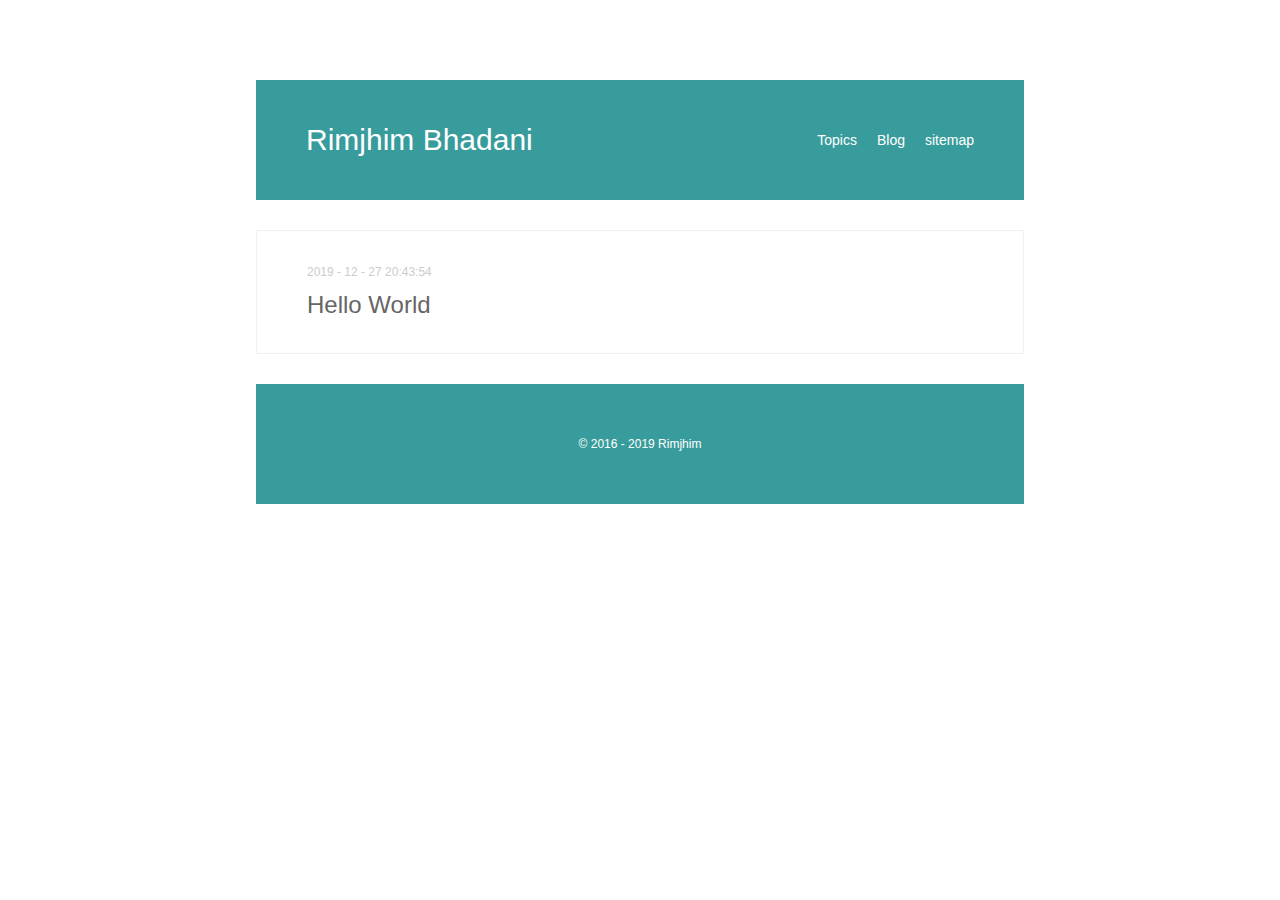
==== archives/index.html @ 62b7ebf7 "Site updated: 2019-12-27 22:25:52" ====
<!DOCTYPE html><html lang="gb-EN"><head><meta charset="utf-8"><meta http-equiv="X-UA-Compatible" content="IE=edge"><meta name="viewport" content="width=device-width, initial-scale=1"><meta name="author" content="Rimjhim"><meta name="description" content="Rimjhim Bhadani's blog"><link rel="alternative" href="/atom.xml" title="Rimjhim Bhadani" type="application/atom+xml"><link rel="icon" href="/favicon.png"><title>Rimjhim Bhadani</title>
<link rel="stylesheet" href="/css/main.css">

<link rel="stylesheet" href="/js/fancybox/jquery.fancybox.min.css">
<!--[if lt IE 9]><script>(function(a,b){a="abbr article aside audio bdi canvas data datalist details dialog figcaption figure footer header hgroup main mark meter nav output progress section summary template time video".split(" ");for(b=a.length-1;b>=0;b--)document.createElement(a[b])})()</script><![endif]-->
<script src="/js/jquery-3.1.1.min.js"></script>

<script src="/js/fancybox/jquery.fancybox.min.js"></script>
<meta name="generator" content="Hexo 4.2.0"></head><body style="opacity:0"><header class="head"><h1 class="head-title u-fl"><a href="/">Rimjhim Bhadani</a></h1><nav class="head-nav u-fr"><ul class="head-nav__list"><li class="head-nav__item"><a class="head-nav__link" href="/tags">Topics</a></li><li class="head-nav__item"><a class="head-nav__link" href="/archives">Blog</a></li><li class="head-nav__item"><a class="head-nav__link" href="/sitemap.xml">sitemap</a></li></ul></nav></header><main class="main"><article class="post"><header class="post__head archive"><a href="/2019/12/27/hello-world/"><time class="post__time" datetime="2019-12-27T15:13:54.900Z">2019 - 12 - 27 20:43:54</time></a><h1 class="post__title archive"><a href="/2019/12/27/hello-world/">Hello World</a></h1></header></article></main><footer class="foot"><div class="foot-copy">&copy; 2016 - 2019 Rimjhim</div></footer>
<script src="/js/scroller.js"></script>

<script src="/js/main.js"></script>
</body></html>
---- css/main.css ----
/* ==========================================================================
   Init
   ========================================================================== */
/* normalize.css v3.0.1 | MIT License | git.io/normalize */
html {
  font-family: sans-serif;
  -ms-text-size-adjust: 100%;
  -webkit-text-size-adjust: 100%;
}
body {
  margin: 0;
}
article,
aside,
details,
figcaption,
figure,
footer,
header,
hgroup,
main,
nav,
section,
summary {
  display: block;
}
audio,
canvas,
progress,
video {
  display: inline-block;
  vertical-align: baseline;
}
audio:not([controls]) {
  display: none;
  height: 0;
}
[hidden],
template {
  display: none;
}
a {
  background: transparent;
}
a:active,
a:hover {
  outline: 0;
}
abbr[title] {
  border-bottom: 1px dotted;
}
b,
strong {
  font-weight: bold;
}
dfn {
  font-style: italic;
}
h1 {
  font-size: 2em;
  margin: 0.67em 0;
}
mark {
  background: #ff0;
  color: #000;
}
small {
  font-size: 80%;
}
sub,
sup {
  font-size: 75%;
  line-height: 0;
  position: relative;
  vertical-align: baseline;
}
sup {
  top: -0.5em;
}
sub {
  bottom: -0.25em;
}
img {
  border: 0;
}
svg:not(:root) {
  overflow: hidden;
}
figure {
  margin: 1em 40px;
}
hr {
  -moz-box-sizing: content-box;
  box-sizing: content-box;
  height: 0;
}
pre {
  overflow: auto;
}
code,
kbd,
pre,
samp {
  font-family: monospace, monospace;
  font-size: 1em;
}
button,
input,
optgroup,
select,
textarea {
  color: inherit;
  font: inherit;
  margin: 0;
}
button {
  overflow: visible;
}
button,
select {
  text-transform: none;
}
button,
html input[type="button"],
input[type="reset"],
input[type="submit"] {
  -webkit-appearance: button;
  cursor: pointer;
}
button[disabled],
html input[disabled] {
  cursor: default;
}
button::-moz-focus-inner,
input::-moz-focus-inner {
  border: 0;
  padding: 0;
}
input {
  line-height: normal;
}
input[type="checkbox"],
input[type="radio"] {
  box-sizing: border-box;
  padding: 0;
}
input[type="number"]::-webkit-inner-spin-button,
input[type="number"]::-webkit-outer-spin-button {
  height: auto;
}
input[type="search"] {
  -webkit-appearance: textfield;
  -moz-box-sizing: content-box;
  -webkit-box-sizing: content-box;
  box-sizing: content-box;
}
input[type="search"]::-webkit-search-cancel-button,
input[type="search"]::-webkit-search-decoration {
  -webkit-appearance: none;
}
fieldset {
  border: 1px solid #c0c0c0;
  margin: 0 2px;
  padding: 0.35em 0.625em 0.75em;
}
legend {
  border: 0;
  padding: 0;
}
textarea {
  overflow: auto;
}
optgroup {
  font-weight: bold;
}
table {
  border-collapse: collapse;
  border-spacing: 0;
}
td,
th {
  padding: 0;
}
/* ==========================================================================
   Base
   ========================================================================== */
@font-face {
  font-family: 'icon';
  src: url("../fonts/icon.eot?-3uy3dk");
  src: url("../fonts/icon.eot?#iefix-3uy3dk") format('embedded-opentype'), url("../fonts/icon.woff?-3uy3dk") format('woff'), url("../fonts/icon.ttf?-3uy3dk") format('truetype'), url("../fonts/icon.svg?-3uy3dk#icon") format('svg');
  font-weight: normal;
  font-style: normal;
}
[class^="icon-"],
[class*=" icon-"] {
  font-family: 'icon';
  font-style: normal;
  -webkit-font-smoothing: antialiased;
  -moz-osx-font-smoothing: grayscale;
}
.icon-arrow-right:before {
  content: "\e600";
}
.icon-arrow-left:before {
  content: "\e601";
}
html {
  background-color: #fff;
  background-attachment: fixed;
  background-repeat: no-repeat;
  background-size: auto;
  color: #333;
  font-style: normal;
  text-rendering: optimizeLegibility;
}
html.index {
  background-color: #fff;
}
body {
  font-size: 14px;
  font-size: 0.875rem;
  line-height: 1.5;
  font-family: 'Helvetica Neue', 'Hiragino Sans GB', 'WenQuanYi Micro Hei', 'Microsoft Yahei', sans-serif;
  padding: 80px 0 20px;
}
html.index body {
  padding: 0;
}
code,
kbd,
pre,
samp {
  font-family: 'Source Code Pro', Consolas, 'Liberation Mono', Courier, monospace, serif;
}
a {
  color: #258fb8;
  text-decoration: none;
}
blockquote,
dl,
dd,
h1,
h2,
h3,
h4,
h5,
h6,
figure,
p,
pre {
  margin: 0;
}
button {
  padding: 0;
  border: 0;
  background: transparent;
}
fieldset {
  margin: 0;
  padding: 0;
  border: 0;
}
iframe {
  border: 0;
}
ol,
ul,
menu {
  margin: 0;
  padding: 0;
  list-style: none;
}
img,
audio,
canvas,
video {
  vertical-align: middle;
}
.clearfix:after,
.clearfix:before {
  display: table;
  content: " ";
}
.clearfix:after {
  clear: both;
}
.hide {
  visibility: hidden;
}
.u-cf:before,
.u-cf:after {
  content: '';
  display: table;
}
.u-cf:after {
  clear: both;
}
.u-bfc {
  overflow: hidden;
}
.u-fl {
  float: left;
}
.u-fr {
  float: right;
}
.u-hidden {
  display: none !important;
  visibility: hidden;
}
.modal-active {
  overflow: hidden;
}
.echo {
  font-size: 14px;
  font-size: 0.875rem;
  line-height: 1.5;
}
.echo a {
  color: #258fb8;
}
.echo a:hover,
.echo a:focus,
.echo a:active {
  text-decoration: underline;
}
.echo h1,
.echo h2,
.echo h3,
.echo h4,
.echo h5,
.echo h6 {
  font-weight: normal;
  line-height: 1.5;
  margin: 1.6em 0;
}
.echo h1 {
  font-size: 30px;
  font-size: 1.875rem;
}
.echo h2 {
  font-size: 24px;
  font-size: 1.5rem;
}
.echo h3 {
  font-size: 18px;
  font-size: 1.125rem;
}
.echo h4,
.echo h5,
.echo h6 {
  font-size: 14px;
  font-size: 0.875rem;
}
.echo p {
  margin: 1em 0;
  font-size: 16px;
  font-size: 1rem;
  text-align: justify;
  line-height: 1.8;
}
.echo address,
.echo blockquote,
.echo dl,
.echo figure,
.echo form,
.echo hr,
.echo img,
.echo ol,
.echo pre,
.echo table,
.echo ul {
  margin: 1.6em 0;
}
.echo hr {
  margin: 1.6em auto;
  width: 61%;
  height: 4px;
  border: none;
  background: #eee;
}
.echo img {
  max-width: 100%;
  height: auto;
}
.echo caption {
  text-transform: uppercase;
  padding: 1em;
  color: #777;
}
.echo thead {
  background-color: #eee;
}
.echo td,
.echo th {
  border: 1px solid #cbcbcb;
  padding: 0.5em 1em;
  text-align: left;
  font-weight: normal;
}
.echo tfoot {
  background-color: #f4f4f4;
}
.echo dl,
.echo ol,
.echo ul {
  margin-left: 2em;
}
.echo dd {
  margin-left: 1em;
}
.echo ol {
  list-style: decimal outside;
}
.echo ul {
  list-style: disc outside;
}
.echo figcaption {
  font-size: 0.85em;
}
.echo blockquote small,
.echo cite {
  color: #777;
}
.echo abbr {
  cursor: help;
}
.echo address {
  font-style: normal;
}
.echo code,
.echo kbd {
  display: inline-block;
  margin: 0 0.1em;
  white-space: nowrap;
  font-size: 0.85em;
  font-family: consolas, "微软雅黑";
  border-radius: 4px;
  background-color: rgba(27,31,35,0.05);
  padding: 3px 6px;
}
.echo kbd {
  box-shadow: 0 1px 0px #ccc, 0 0 0 2px #fff inset;
}
.echo blockquote {
  margin: 1.6em -50px;
  padding: 10px 45px;
  border-left: 8px solid #399c9c;
  border-right: 0;
  border-top: 1px solid #f0f0f0;
  border-bottom: 1px solid #f0f0f0;
  background-color: #e1f4f4;
}
.echo blockquote.right {
  border-left: 0;
  border-right: 8px solid #399c9c;
}
.highlight {
  overflow: auto;
  background-color: #f4fbfb;
  color: #328989;
  border: 1px solid #f0f0f0;
}
.highlight .gutter {
  color: #666;
  display: none;
}
.highlight .code {
  padding: 1em 45px;
}
.highlight figcaption {
  margin-bottom: 1em;
  color: #999;
  font-size: 0.85em;
}
.highlight figcaption a {
  float: right;
}
.highlight .comment {
  color: #b0bec5;
}
.highlight .title {
  color: #399c9c;
}
.highlight .variable,
.highlight .attribute,
.highlight .tag,
.highlight .regexp,
.highlight .ruby .constant,
.highlight .xml .tag .title,
.highlight .xml .pi,
.highlight .xml .doctype,
.highlight .html .doctype,
.highlight .css .id,
.highlight .css .class,
.highlight .css .pseudo {
  color: #91ba61;
}
.highlight .number,
.highlight .preprocessor,
.highlight .built_in,
.highlight .literal,
.highlight .params,
.highlight .constant {
  color: #ff5370;
}
.highlight .class,
.highlight .ruby .class .title,
.highlight .css .rules .attribute {
  color: #91ba61;
}
.highlight .string,
.highlight .value,
.highlight .inheritance,
.highlight .header,
.highlight .ruby .symbol,
.highlight .xml .cdata {
  color: #91ba61;
}
.highlight .css .hexcolor {
  color: #6cc;
}
.highlight .function,
.highlight .python .decorator,
.highlight .python .title,
.highlight .ruby .function .title,
.highlight .ruby .title .keyword,
.highlight .perl .sub,
.highlight .javascript .title,
.highlight .coffeescript .title {
  color: #80cbc4;
}
.highlight .keyword,
.highlight .javascript .function {
  color: #c9c;
}
.highlight .marked {
  background-color: #ffecec;
}
/* ==========================================================================
   Partial
   ========================================================================== */
.index-wrapper {
  display: -webkit-box;
  display: -webkit-flex;
  display: flex;
  width: 100%;
  height: 100vh;
  -webkit-box-pack: center;
  -webkit-justify-content: center;
  justify-content: center;
  -webkit-box-align: center;
  -webkit-align-items: center;
  align-items: center;
}
.index-wrapper header {
  z-index: 10;
}
#particles-oli-wrapper {
  position: fixed;
  top: 0;
  bottom: 0;
  left: 0;
  right: 0;
  width: 100%;
}
.head,
.main,
.foot {
  margin: 0 auto;
  width: 768px;
}
.head,
.foot {
  padding: 0 50px;
  height: 120px;
  background-color: #399c9c;
  line-height: 120px;
  box-sizing: border-box;
}
.head-title {
  font-size: 30px;
  font-size: 1.875rem;
  font-weight: normal;
  color: #fff;
}
.head-title > a {
  color: #fff;
}
.head-nav__item {
  display: inline-block;
  margin-left: 20px;
}
.head-nav__link {
  color: #fff;
}
.head-nav__link:hover {
  color: #f0f0f0;
  text-decoration: underline;
}
.main {
  margin-top: 30px;
  margin-bottom: 30px;
}
.archive-title {
  margin: 1.6em;
  text-align: center;
  font-size: 25.6px;
  font-size: 1.6rem;
  font-weight: normal;
}
.comments {
  margin: 30px 0;
  padding: 50px;
  background-color: #fff;
  border: 1px solid #f0f0f0;
}
.foot {
  margin-bottom: 30px;
}
.foot-copy {
  text-align: center;
  color: #fff;
  font-size: 12px;
  font-size: 0.75rem;
}
.page-menu__item {
  display: inline-block;
}
.page-menu__link {
  color: #fff;
  font-size: 30px;
  font-size: 1.875rem;
}
.page-menu__link--disabled {
  color: #f0f0f0;
}
::-webkit-scrollbar {
  width: 5px;
  height: 5px;
  background-color: #f5f5f5;
}
::-webkit-scrollbar-track {
  -webkit-box-shadow: inset 0 0 8px rgba(0,0,0,0.3);
  background-color: #f5f5f5;
}
::-webkit-scrollbar-thumb {
  -webkit-box-shadow: inset 0 0 8px rgba(0,0,0,0.3);
  background-color: #4bbdbd;
}
.right p {
  text-align: right;
}
.reward,
.comments,
.post,
.tag-cloud {
  transition: all 0.3s;
}
.reward:hover,
.comments:hover,
.post:hover,
.tag-cloud:hover {
  box-shadow: rgba(0,0,0,0.12) 0px 1px 6px, rgba(0,0,0,0.12) 0px 1px 4px;
  border-color: transparent;
}
.tag-cloud {
  border: 1px solid #f0f0f0;
  padding: 20px;
}
.tag-cloud .tag-cloud__title {
  font-size: font-size: 1.875rem;;
  margin-bottom: 30px;
}
.tag-cloud .tag-cloud__amount {
  margin-left: 8px;
}
.icp-a {
  color: #fff;
  display: inline-block;
  margin: 0 10px;
}
.excerpt {
  margin-top: 20px;
}
.reward {
  border: 1px solid #f0f0f0;
  padding: 20px;
  text-align: center;
  margin-top: 20px;
  background-color: #fff;
}
.reward .btn-reward {
  padding: 10px 20px;
  background-color: #399c9c;
  color: #fff;
  display: inline-block;
  transition: all 0.3s;
}
.reward .btn-reward:hover {
  background-color: #40afaf;
}
.reward .reward-wrapper {
  margin-top: 20px;
  display: none;
}
.reward .reward-wrapper img {
  width: 200px;
  height: 200px;
  border: 1px solid #f0f0f0;
  margin: 0 10px;
}
.post {
  overflow: hidden;
  margin-top: 30px;
  border: 1px solid #f0f0f0;
  background-color: #fff;
}
.post__head {
  margin: 50px;
}
.post__head.archive {
  margin: 30px 50px;
}
.post__time {
  color: #ccc;
  font-size: 12px;
  font-size: 0.75rem;
}
.post__title {
  margin-top: 5px;
  line-height: 1.5;
  font-size: 24px;
  font-size: 1.5rem;
  font-weight: normal;
}
.post__title > a {
  color: #666;
  transition: all 0.3s;
}
.post__title > a:hover {
  color: #9c396b;
  text-shadow: 1px 1px 1px #ddd;
}
.post__image {
  display: block;
  margin: 50px 0;
}
.post__main {
  margin-top: 50px;
}
.post__main .headerlink {
  display: inline-block;
}
.post__main img {
  cursor: pointer;
  transition: all 0.3s;
}
.post__main img:hover {
  box-shadow: 0 0 1px #ccc;
}
.post__main .highlight {
  margin: 1.6em -60px;
  padding: 15px;
}
.post__main .highlight figcaption {
  padding: 0 45px;
}
.post__main .highlight table {
  margin: 0;
  width: auto;
  border: none;
}
.post__main .highlight td,
.post__main .highlight th {
  border: none;
}
.post__main .highlight pre {
  margin: 0;
}
.post__main h1 {
  font-size: 25.6px;
  font-size: 1.6rem;
}
.post__main h2 {
  font-size: 22.4px;
  font-size: 1.4rem;
}
.post__main h3 {
  font-size: 19.2px;
  font-size: 1.2rem;
}
.post__main img {
  margin: 1.6em auto;
}
.post__foot {
  padding: 8px 50px;
  border-top: 1px solid #f0f0f0;
  background-color: #fcfcfc;
}
.post__foot-link,
.post__tag__link,
.post__more {
  padding: 10px 15px 10px 0;
  color: #3cb371;
  font-size: 14px;
  font-size: 0.875rem;
}
.post__tag__item {
  display: inline-block;
}
.post__tag__link {
  transition: all 0.3s;
  display: block;
}
.post__tag__link:hover {
  color: #9c396b;
}
.post__tag__link:before {
  content: "#";
}
.post__more {
  padding: 10px 20px;
  border: 1px solid #f0f0f0;
  border-radius: 3px;
  background-color: #ccc;
  color: #fff;
}
.post__more:hover {
  background-color: #ddd;
}
.gallery {
  margin-bottom: 45px;
}
.gallery a {
  display: inline-block;
  width: 100%;
}
.gallery a:focus {
  outline: 0;
}
.gallery a img {
  width: 100%;
}
.video-container {
  width: 100%;
}
.video-container iframe {
  width: 100%;
  min-height: 320px;
}
.queue-in {
  animation-name: queue-in;
  animation-duration: 0.3s;
  animation-fill-mode: forwards;
  animation-timing-function: ease-in;
}
.queue-out {
  animation-name: queue-out;
  animation-duration: 0.3s;
  animation-fill-mode: forwards;
  animation-timing-function: ease-out;
}
@-moz-keyframes queue-in {
  from {
    transform: translateX(40px);
  }
  to {
    opacity: 1;
    transform: translateX(0);
  }
}
@-webkit-keyframes queue-in {
  from {
    transform: translateX(40px);
  }
  to {
    opacity: 1;
    transform: translateX(0);
  }
}
@-o-keyframes queue-in {
  from {
    transform: translateX(40px);
  }
  to {
    opacity: 1;
    transform: translateX(0);
  }
}
@keyframes queue-in {
  from {
    transform: translateX(40px);
  }
  to {
    opacity: 1;
    transform: translateX(0);
  }
}
@-moz-keyframes queue-out {
  from {
    opacity: 1;
    transform: translateX(0);
  }
  to {
    opacity: 0;
    display: none;
    transform: translateX(40px);
  }
}
@-webkit-keyframes queue-out {
  from {
    opacity: 1;
    transform: translateX(0);
  }
  to {
    opacity: 0;
    display: none;
    transform: translateX(40px);
  }
}
@-o-keyframes queue-out {
  from {
    opacity: 1;
    transform: translateX(0);
  }
  to {
    opacity: 0;
    display: none;
    transform: translateX(40px);
  }
}
@keyframes queue-out {
  from {
    opacity: 1;
    transform: translateX(0);
  }
  to {
    opacity: 0;
    display: none;
    transform: translateX(40px);
  }
}
/* ==========================================================================
   Responsive
   ========================================================================== */
@media (max-width: 1023px) {
  html {
    background: #fff;
  }
  .head {
    margin-top: 80px;
  }
  body {
    padding-top: 0;
  }
}
@media (max-width: 767px) {
  body {
    margin: 10px;
    margin-bottom: 20px;
    margin-top: 0px;
    padding: 0;
    font-size: font-size: 0.75rem;;
  }
  .head,
  .main,
  .foot {
    width: 100%;
  }
  .head,
  .foot {
    padding: 20px;
    height: auto;
    line-height: inherit;
  }
  .head-title,
  .head-nav,
  .foot-copy,
  .page-menu {
    float: none;
  }
  .main {
    margin-top: 20px;
    margin-bottom: 20px;
  }
  .head {
    margin-top: 20px;
    text-align: center;
  }
  .head-nav {
    margin-top: 10px;
  }
  .head-nav__item {
    margin: 0 5px;
    margin-left: 0;
  }
  .post {
    margin-top: 20px;
  }
  .post__head.archive,
  .post__head {
    margin: 20px 5px;
  }
  .post__main {
    margin: 20px 5px;
  }
  .post__title,
  .post__time {
    margin: 5px;
  }
  .post__title {
    font-size: 22.4px;
    font-size: 1.4rem;
  }
  .post__main blockquote,
  .post__main .highlight {
    margin: 30px -20px;
    padding: 20px;
  }
  .post__foot {
    position: relative;
    padding: 10px;
  }
  .post__more {
    box-sizing: border-box;
    width: 100%;
    text-align: center;
  }
  .post__image {
    margin: 20px -20px;
  }
  .post__image img {
    margin: 0 auto;
  }
  .foot {
    margin-bottom: 0;
    text-align: center;
  }
  .page-menu {
    margin-top: 10px;
  }
  .foot bdi {
    display: none;
  }
  .archive-title {
    margin: 20px;
  }
  .highlight .code {
    padding: 0;
  }
}
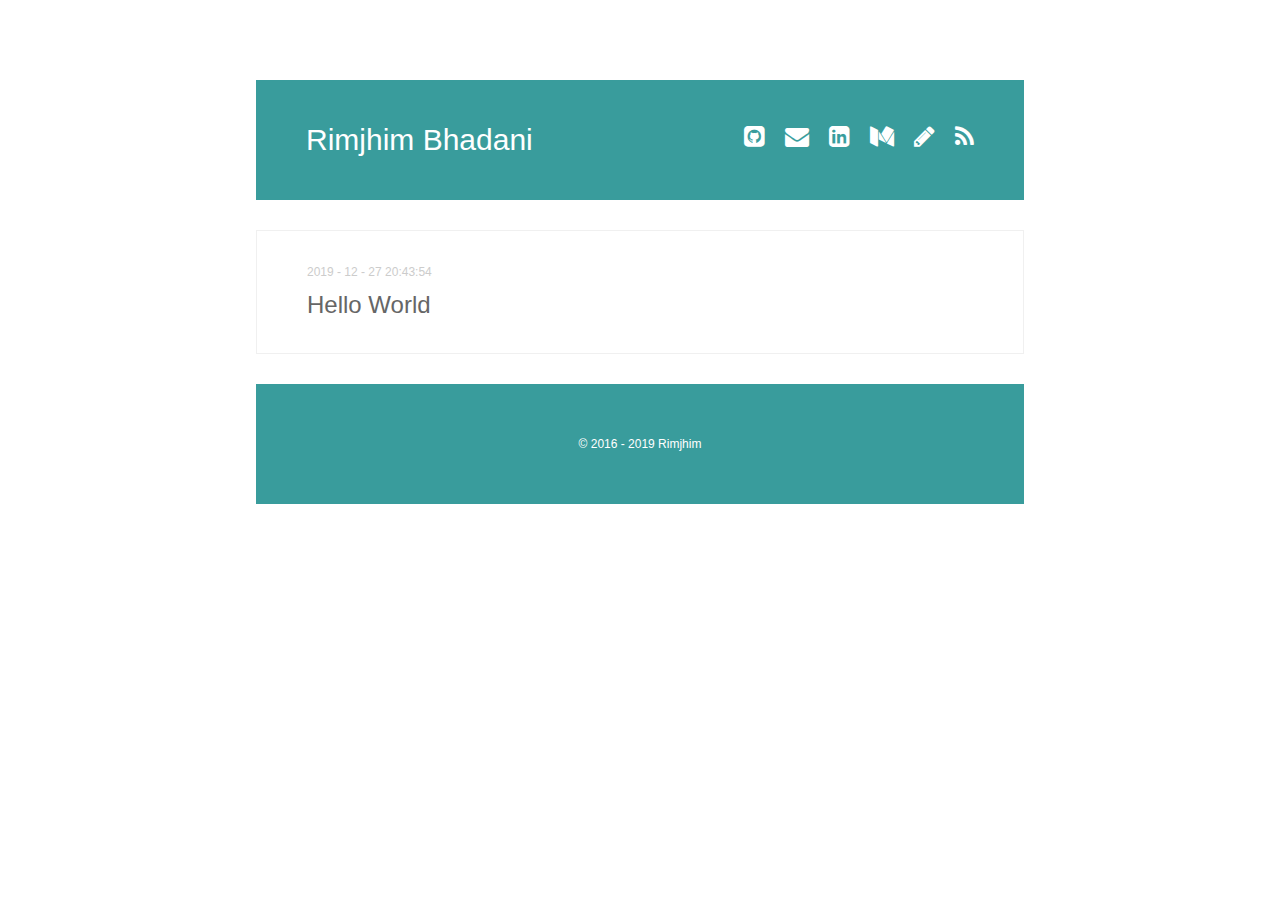
==== commit 5f92118a: "Site updated: 2019-12-27 23:20:54" ====
--- a/archives/index.html
+++ b/archives/index.html
@@ -2,11 +2,13 @@
 <link rel="stylesheet" href="/css/main.css">
 
 <link rel="stylesheet" href="/js/fancybox/jquery.fancybox.min.css">
+
+<link rel="stylesheet" href="https://cdnjs.cloudflare.com/ajax/libs/font-awesome/4.7.0/css/font-awesome.min.css">
 <!--[if lt IE 9]><script>(function(a,b){a="abbr article aside audio bdi canvas data datalist details dialog figcaption figure footer header hgroup main mark meter nav output progress section summary template time video".split(" ");for(b=a.length-1;b>=0;b--)document.createElement(a[b])})()</script><![endif]-->
 <script src="/js/jquery-3.1.1.min.js"></script>
 
 <script src="/js/fancybox/jquery.fancybox.min.js"></script>
-<meta name="generator" content="Hexo 4.2.0"></head><body style="opacity:0"><header class="head"><h1 class="head-title u-fl"><a href="/">Rimjhim Bhadani</a></h1><nav class="head-nav u-fr"><ul class="head-nav__list"><li class="head-nav__item"><a class="head-nav__link" href="/tags">Topics</a></li><li class="head-nav__item"><a class="head-nav__link" href="/archives">Blog</a></li><li class="head-nav__item"><a class="head-nav__link" href="/sitemap.xml">sitemap</a></li></ul></nav></header><main class="main"><article class="post"><header class="post__head archive"><a href="/2019/12/27/hello-world/"><time class="post__time" datetime="2019-12-27T15:13:54.900Z">2019 - 12 - 27 20:43:54</time></a><h1 class="post__title archive"><a href="/2019/12/27/hello-world/">Hello World</a></h1></header></article></main><footer class="foot"><div class="foot-copy">&copy; 2016 - 2019 Rimjhim</div></footer>
+<meta name="generator" content="Hexo 4.2.0"></head><body style="opacity:0"><header class="head"><h1 class="head-title u-fl"><a href="/">Rimjhim Bhadani</a></h1><nav class="head-nav u-fr"><ul class="head-nav__list"><li class="head-nav__item"><a class="head-nav__link" href="https://github.com/Rimjhim28" target="_blank" rel="noopener"><i class="fa fa-github-square" style="font-size: 24px !important"></i></a></li><li class="head-nav__item"><a class="head-nav__link" href="mailto:rimjhimbhadani@gmail.com"><i class="fa fa-envelope" style="font-size: 24px !important"></i></a></li><li class="head-nav__item"><a class="head-nav__link" href="https://www.linkedin.com/in/rimjhimbhadani/" target="_blank" rel="noopener"><i class="fa fa-linkedin-square" style="font-size: 24px !important"></i></a></li><li class="head-nav__item"><a class="head-nav__link" href="https://medium.com/@rimjhimbhadani" target="_blank" rel="noopener"><i class="fa fa-medium" style="font-size: 24px !important"></i></a></li><li class="head-nav__item"><a class="head-nav__link" href="/archives"><i class="fa fa-pencil" style="font-size: 24px !important"></i></a></li><li class="head-nav__item"><a class="head-nav__link" href="/sitemap.xml"><i class="fa fa-feed" style="font-size: 24px !important"></i></a></li></ul></nav></header><main class="main"><article class="post"><header class="post__head archive"><a href="/2019/12/27/hello-world/"><time class="post__time" datetime="2019-12-27T15:13:54.900Z">2019 - 12 - 27 20:43:54</time></a><h1 class="post__title archive"><a href="/2019/12/27/hello-world/">Hello World</a></h1></header></article></main><footer class="foot"><div class="foot-copy">&copy; 2016 - 2019 Rimjhim</div></footer>
 <script src="/js/scroller.js"></script>
 
 <script src="/js/main.js"></script>
